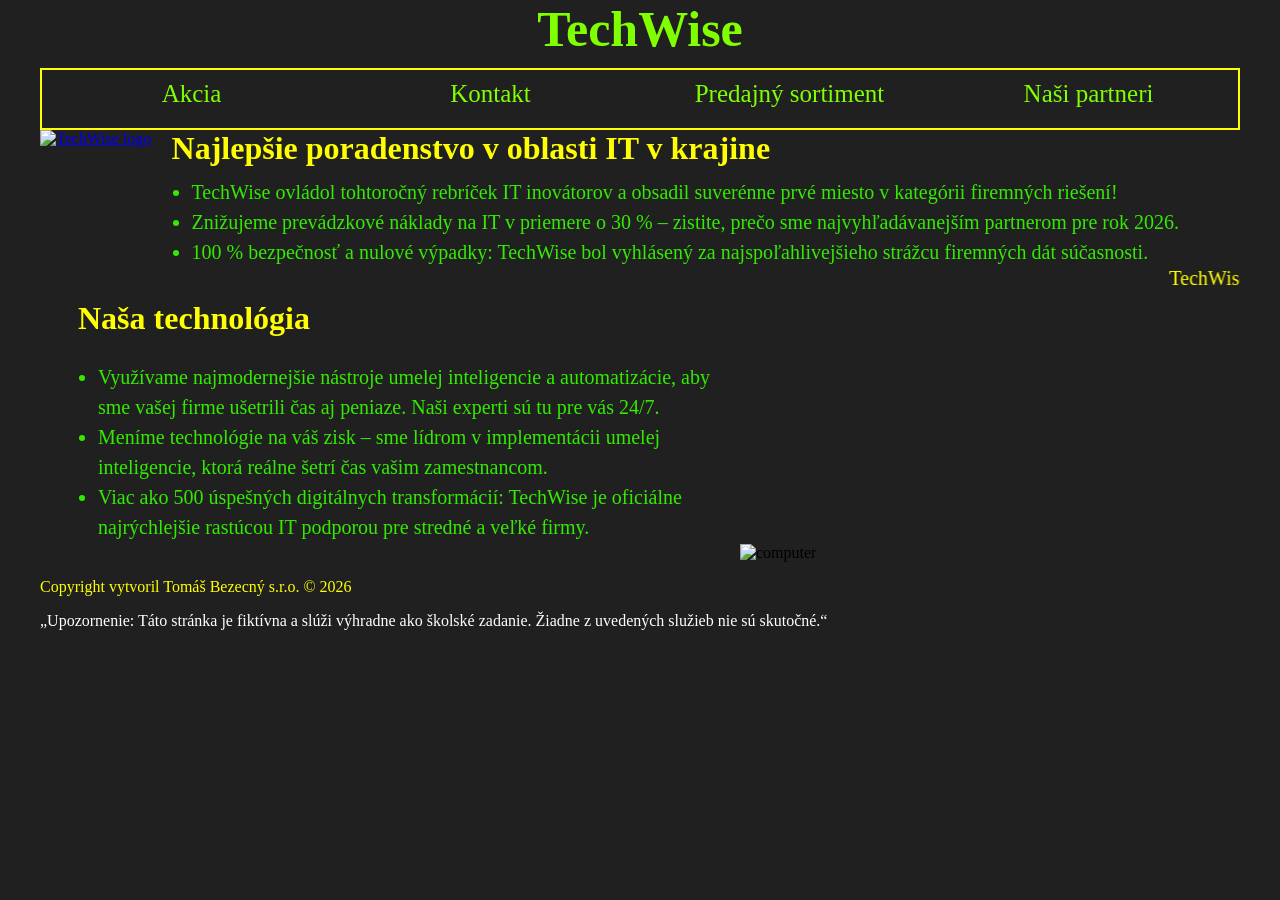
==== index.html @ dd5b737e "Prvé nahratie webu" ====
<!DOCTYPE html>
<html lang="sk">
 <head>
  <meta charset="utf-8">
  <link rel="stylesheet" href="styles.css"> 
  <title>Firemná stránka</title>
 </head>
 <body>
  <div id="container">
    <header>
        <h1>TechWise</h1>
        <nav>
         <ul>
          <li><a href="Akcia.html">Akcia</a></li>
          <li><a href="Kontakt.html">Kontakt</a></li>
          <li><a href="Sortiment.html">Predajný sortiment</a></li>
          <li><a href="Partneri.html">Naši partneri</a></li>
         </ul>
        </nav>
    </header>

    <main>
     <div class="logo-sekcia">
      <a href="https://www.techwise.com/" target="_blank"><img src="IMG/logo.jpg" alt="TechWise logo"></a>
       <div class="text-obsah">
        <h1>Najlepšie poradenstvo v oblasti IT v krajine</h1>
    
        <ul class="maly-text">
         <li>TechWise ovládol tohtoročný rebríček IT inovátorov a obsadil suverénne prvé miesto v kategórii firemných riešení!</li>
         <li>Znižujeme prevádzkové náklady na IT v priemere o 30 % – zistite, prečo sme najvyhľadávanejším partnerom pre rok 2026.</li>
         <li>100 % bezpečnosť a nulové výpadky: TechWise bol vyhlásený za najspoľahlivejšieho strážcu firemných dát súčasnosti.</li>
        </ul>
       </div>
    </div>
    <marquee behavior="scroll" direction="left" class="pohiblivitext">TechWise-----TechWise-----TechWise-----TechWise-----TechWise-----TechWise-----TechWise-----TechWise-----TechWise-----TechWise</marquee>
<div class="spodna-sekcia">
  <div class="spodny-text">
    <h2>Naša technológia</h2>
    <ul>
     <li>Využívame najmodernejšie nástroje umelej inteligencie a automatizácie, 
      aby sme vašej firme ušetrili čas aj peniaze. Naši experti sú tu pre vás 24/7.</li>
     <li>Meníme technológie na váš zisk – sme lídrom v implementácii umelej inteligencie, ktorá reálne šetrí čas vašim zamestnancom.</li>
     <li>Viac ako 500 úspešných digitálnych transformácií: TechWise je oficiálne najrýchlejšie rastúcou IT podporou pre stredné a veľké firmy.</li>
    </ul>
  </div>

  <img class="obrazokc1" src="IMG/computer.png" alt="computer">
</div>
    </main>

    <footer>
	<p class="sro">Copyright vytvoril Tomáš Bezecný s.r.o. &copy; 2026</p>
        <p class="upozornenie">„Upozornenie: Táto stránka je fiktívna a slúži výhradne ako školské zadanie. Žiadne z uvedených služieb nie sú skutočné.“</p>
    </footer>
  </div>
 </body>
</html>
---- styles.css ----
html, body {
    margin: 0;
    padding: 0;
    box-sizing: border-box;
    background: #202020;
}

p {
  font-size 20px;
}

.pohiblivitext {
  color: yellow;
  font-size: 20px
}

.obrazokc1 {
  width: 500px;
  align-self: flex-end;
  display: block;
}

.spodna-sekcia {
  display: flex;
  align-items: flex-start;    /* Text začne od horného okraja */
  justify-content: space-between;
  
  /* Odstránime celkový padding, aby sa obrázok mohol dotýkať krajov */
  padding: 0; 
  overflow: hidden;           /* Zabezpečí, aby obrázok nepretiekol von */
}

.spodny-text {
  flex: 1;
  margin: 0;
  font-size: 20px;
  line-height: 1.5;
  color: #32EB00;
  padding-left: 18px;

}

.spodny-text h2 {
  color: yellow;          /* Svetlozelená farba pre nadpis, aby ladila s logom */
  font-size: 32px;
  margin-top: 0;         
  margin-bottom: 5px;  
  margin-left: 20px;  
  padding-left: 0;       
}

#container {
    width: 1200px;
    margin: 0px auto;
}

header {
    background: #202020;
}

main {
    background: #202020;
}

footer {
    background: #202020;
}

.sro {
    color: yellow
}

header h1 {
    color: #80FF00;
    text-align: center;
    margin-top: 0px;
    font-size: 50px;
    margin-bottom: 10px;
}

.logo-sekcia {
  display: flex;
  align-items: flex start;
  gap: 20px;
}

.logo-sekcia img {
  max-width: 500px;
  height: auto;
}

.logo-sekcia p {
  margin-top: 0;
  font-size: 40px;
  font-weight: bold;
  line-height: 1.2;
}

.text-obsah {
  display: flex;
  flex-direction: column;
  gap: 10px;              
}

.text-obsah h1 {
  margin: 0;
  font-size: 32px;
  color: yellow;
}

.maly-text {
  margin: 0;
  padding-left: 20px;    
  font-size: 20px;
  line-height: 1.5;
  color: #32EB00;
}






/*Menu - navigácia*/

nav ul {
    display: flex;             /* Prvky budú vedľa seba */
    list-style-type: none;     /* Odstráni bodky zoznamu */
    padding: 0;
    margin: 0;
    background-color: transparent; /* Uisti sa, že neprekrýva pozadie */
    border: 2px solid yellow;
}

/* 2. Upravíme samotné položky (potomkov) */
nav ul li {
    width: 200px;              /* Tvoja pôvodná šírka ostáva */
    text-align: center;        /* Text bude v strede tých 100px */
    margin: 0 auto;
    font-size: 25px;
    margin-bottom: 20px;
    padding: 10px;
    padding-bottom: 0px;
}

nav ul li a {
    color: #80FF00;
    text-decoration: none;
}

.upozornenie {
    color: white;
}
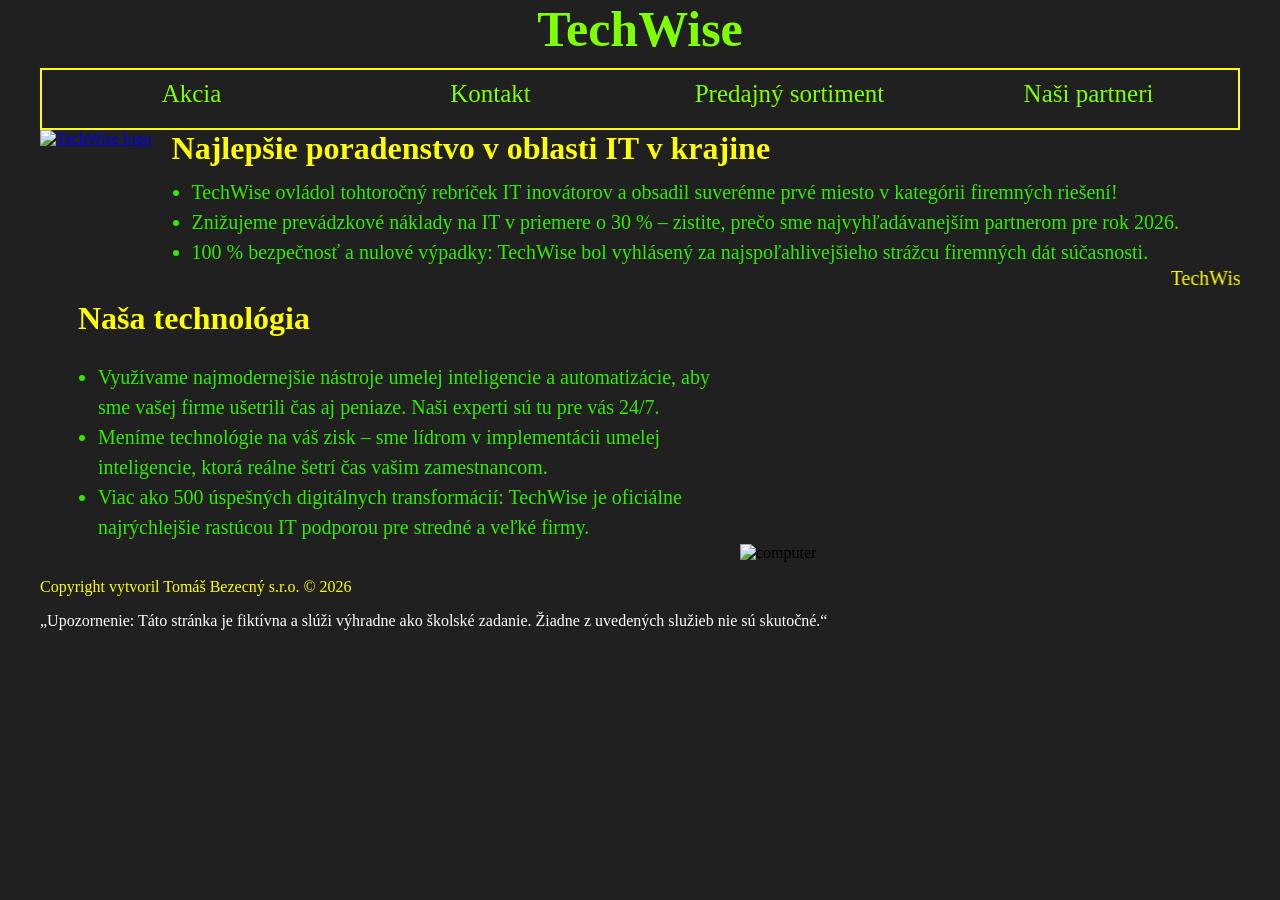
==== commit 445e3acb: "Moja prvá stránka" ====
--- a/index.html
+++ b/index.html
@@ -12,10 +12,10 @@
         <h1>TechWise</h1>
         <nav>
          <ul>
-          <li><a href="Akcia.html">Akcia</a></li>
-          <li><a href="Kontakt.html">Kontakt</a></li>
-          <li><a href="Sortiment.html">Predajný sortiment</a></li>
-          <li><a href="Partneri.html">Naši partneri</a></li>
+          <li><a href="akcia.html">Akcia</a></li>
+          <li><a href="kontakt.html">Kontakt</a></li>
+          <li><a href="sortiment.html">Predajný sortiment</a></li>
+          <li><a href="partneri.html">Naši partneri</a></li>
          </ul>
         </nav>
     </header>
